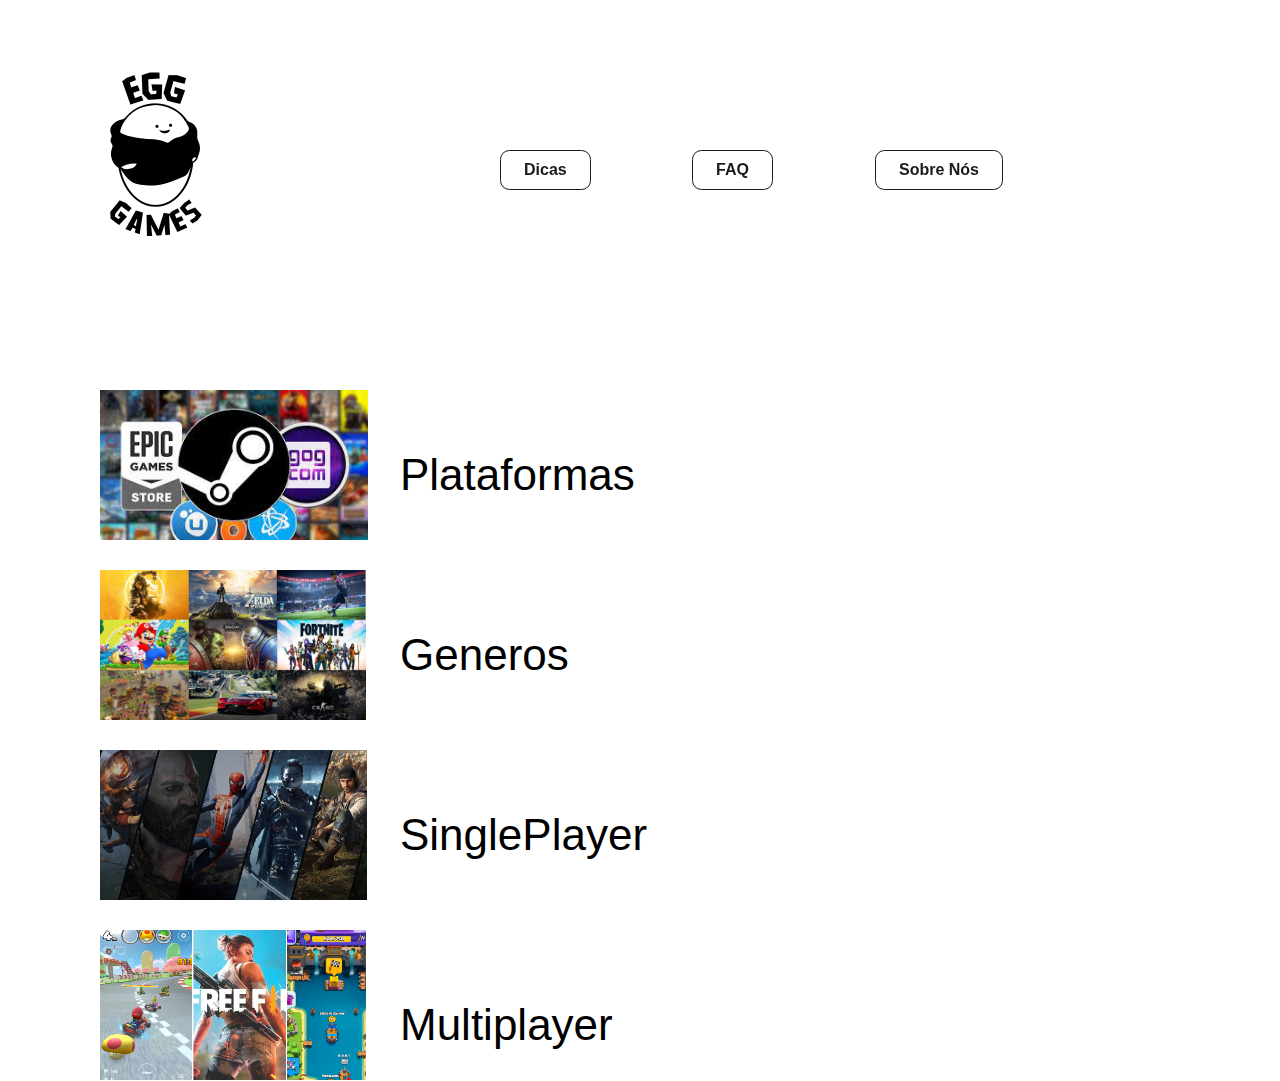
==== Big Game Show/index.html @ 29120265 "Add files via upload" ====
<!DOCTYPE html>
<html lang="pt">
<head>
    <meta charset="UTF-8">
    <meta http-equiv="X-UA-Compatible" content="IE=edge">
    <meta name="viewport" content="width=device-width, initial-scale=1.0">
    <title>EGG GAMES - Informações, Generos, Plataformas</title>


<link rel="stylesheet" href="./css/estilo.css">


</head>




<body>
 
<div>
<div id="Titulo"><img src="./images/egg games, e-spor game studio sweet logo .png" alt="logo" height="250rem"></div>
<p id="recomendacoes">Jogos Recomendados</p>
<div id="menu">
<button><a href  ="./dicas.html" target="_blank">Dicas</a></button>
<button><a href="./faq.html" target="_blank">FAQ</a></button>
<button><a href="./sobrenos.html" target="_blank">Sobre Nós</a></button>
</div>
</div>



<figure id="retangulo1"><a href=""><img src="./images/plataformas.jpg" alt="plataformas" height="150rem"></a></figure> <p id="p1">Plataformas</p>
<figure id="retangulo2"><a href=""><img src="./images/generos.jpg" alt="generos" height="150rem"></a></figure>  <p id="p2">Generos</p>
<figure id="retangulo3"><a href=""><img src="./images/singleplayer.jpg" alt="singleplayer" height="150rem"></a></figure>  <p id="p3">SinglePlayer</p>
<figure id="retangulo4"><a href=""><img src="./images/multiplayer.jpg" alt="multiplayer" height="150rem"></a></figure>  <p id="p4">Multiplayer</p>


<figure id="jogo1">
<a href="https://basketbros.io/">
<img src="./images/basketbros.jpg" width="112rem" height="112rem" alt="">
</a>
</figure>


<figure id="jogo2">
<a href="https://venge.io/">
<img class="icon" src="./images/venge.jpg" width="112rem" height="112rem"   alt="">
</a>
</figure>

<figure id="jogo3">
<a href="https://www.crazygames.com.br/jogos/shellshockersio">
<img class="icon" src="./images/jogo3.jpeg" width="112rem" height="112rem"  alt="">
</a>
</figure>


</body>
</html>
---- Big Game Show/css/estilo.css ----
*{  /*resetar o navegador*/

    margin: 0;
    padding: 0;
    outline: 0;
    box-sizing: border-box;

}

html, body{ 

    font-family: Arial, Helvetica, sans-serif; /*fontes*/
    color: black; /*cor da fonte*/
    font-size: 62.5%;
    text-rendering: optimizeLegibility;

}


div{

display: inline-block;
}


/* BIG GAME SHOW */

#Titulo{position: absolute;
width: 25.3rem;
height: 12.4rem;

margin-left: 3rem;
margin-top: 3rem;

font-family: Impact, Haettenschweiler, 'Arial Narrow Bold', sans-serif;
font-style: normal;
font-weight: 40rem;
font-size: 4.8rem;
line-height: 5.8rem;

color: #000000;}



#retangulo1 {position: absolute;
width: 12.6rem;
height: 7.3rem;
margin-top: 20rem;
margin-left: 10rem;

background: #D9D9D9;}

#retangulo2 {position: absolute;
    width: 12.6rem;
    height: 7.3rem;
    margin-top: 38rem;
    margin-left: 10rem;

    background: #D9D9D9;}


    #retangulo3 {position: absolute;
        width: 12.6rem;
        height: 7.3rem;
        margin-top: 56rem;
        margin-left: 10rem;

        background: #D9D9D9;}


        #retangulo4 {position: absolute;
            width: 12.6rem;
            height: 7.3rem;
            margin-top: 74rem;
            margin-left: 10rem;
        margin-bottom: 20rem;

            background: #D9D9D9;}


            #p1{position: absolute;
            width: 13.9rem;
            height: 2.3rem;
            
            align-items: center;
            font-family: Arial, Helvetica, sans-serif;
            font-style: normal;
            font-weight: 40rem;
            font-size: 4.4rem;
            line-height: 2.9rem;
            
            color: #000000;
        
            margin-top: 27rem;
            margin-left: 40rem;
    
        
        }


        #p2{position: absolute;
            width: 13.9rem;
            height: 2.3rem;
            
            align-items: center;
            font-family: Arial, Helvetica, sans-serif;
            font-style: normal;
            font-weight: 40rem;
            font-size: 4.4rem;
            line-height: 2.9rem;
            
            color: #000000;
        
            margin-top: 45rem;
            margin-left: 40rem;
    
        
        }


        #p3{position: absolute;
            width: 13.9rem;
            height: 2.3rem;
            
            align-items: center;
            font-family: Arial, Helvetica, sans-serif;
            font-style: normal;
            font-weight: 40rem;
            font-size: 4.4rem;
            line-height: 2.9rem;
            
            color: #000000;
        
            margin-top: 63rem;
            margin-left: 40rem;
    
        
        }



        #p4{position: absolute;
            width: 13.9rem;
            height: 2.3rem;
            
            align-items: center;
            font-family: Arial, Helvetica, sans-serif;
            font-style: normal;
            font-weight: 40rem;
            font-size: 4.4rem;
            line-height: 2.9rem;
            
            color: #000000;
        
            margin-top: 82rem;
            margin-left: 40rem;
    
        
        }


        #recomendacoes{
            
            position: absolute;
            width: 14.7rem;
            height: 1.5rem;
            
            font-family: Arial, Helvetica, sans-serif;
            font-style: normal;
            font-weight: 40rem;
            font-size: 2rem;
            line-height: 1.5rem;
            color: #000000;
            margin-left: 128rem;
            margin-top: 20rem;
            font-weight: bolder;




        }

        #jogo1{position: absolute;
        width: 10.7rem;
        height: 11.2rem;
        margin-top: 10rem;
        margin-left: 129rem;
        background: #D9D9D9;}

        #jogo2{position: absolute;
            width: 10.7rem;
            height: 11.2rem;
            margin-top: 40rem;
            margin-left: 129rem;
            background: #D9D9D9;
    
        }
            

            #jogo3{position: absolute;
                width: 10.7rem;
                height: 11.2rem;
                margin-top: 70rem;
                margin-left: 129rem;
                background: #D9D9D9;}



 




figure:hover{


    -webkit-transform: scale(1.1);
    transform: scale(1.1);

    -webkit-filter: drop-shadow(15px 10px 5px rgba(0,0,0,.5));
    filter: drop-shadow(15px 10px 5px rgba(0,0,0,.5));  


}



button {
    margin-left: 10rem;
    appearance: none;
    background-color: transparent;
    border: 0.125rem solid #1A1A1A;
    border-radius: 0.9375rem;
    box-sizing: border-box;
    color: #3B3B3B;
    cursor: pointer;
    display: inline-block;
    font-family: Arial, Helvetica, sans-serif;
    font-size: 1.6rem;
    font-weight: 600;
    line-height: normal;
    min-height: 3.75rem;
    min-width: 0;
    outline: none;
    padding: 1rem 2.3rem;
    text-align: center;
    text-decoration:none;
    transition: all 300ms cubic-bezier(.23, 1, 0.32, 1);
    user-select: none;
    -webkit-user-select: none;
    touch-action: manipulation;
    will-change: transform;
    ;
   }
   
   button:disabled {
    pointer-events: none;
   }
   
   button:hover {
    color: #fff;
    background-color: #9b9b9b;
    box-shadow: rgba(0, 0, 0, 0.25) 0 8px 15px;
    transform: translateY(-2px);
   }
   
   button:active {
    box-shadow: none;
    transform: translateY(0);
   }

#menu{margin-top: 15rem;
margin-left: 40rem;}


a{
text-decoration: none;
color: #1A1A1A;

}
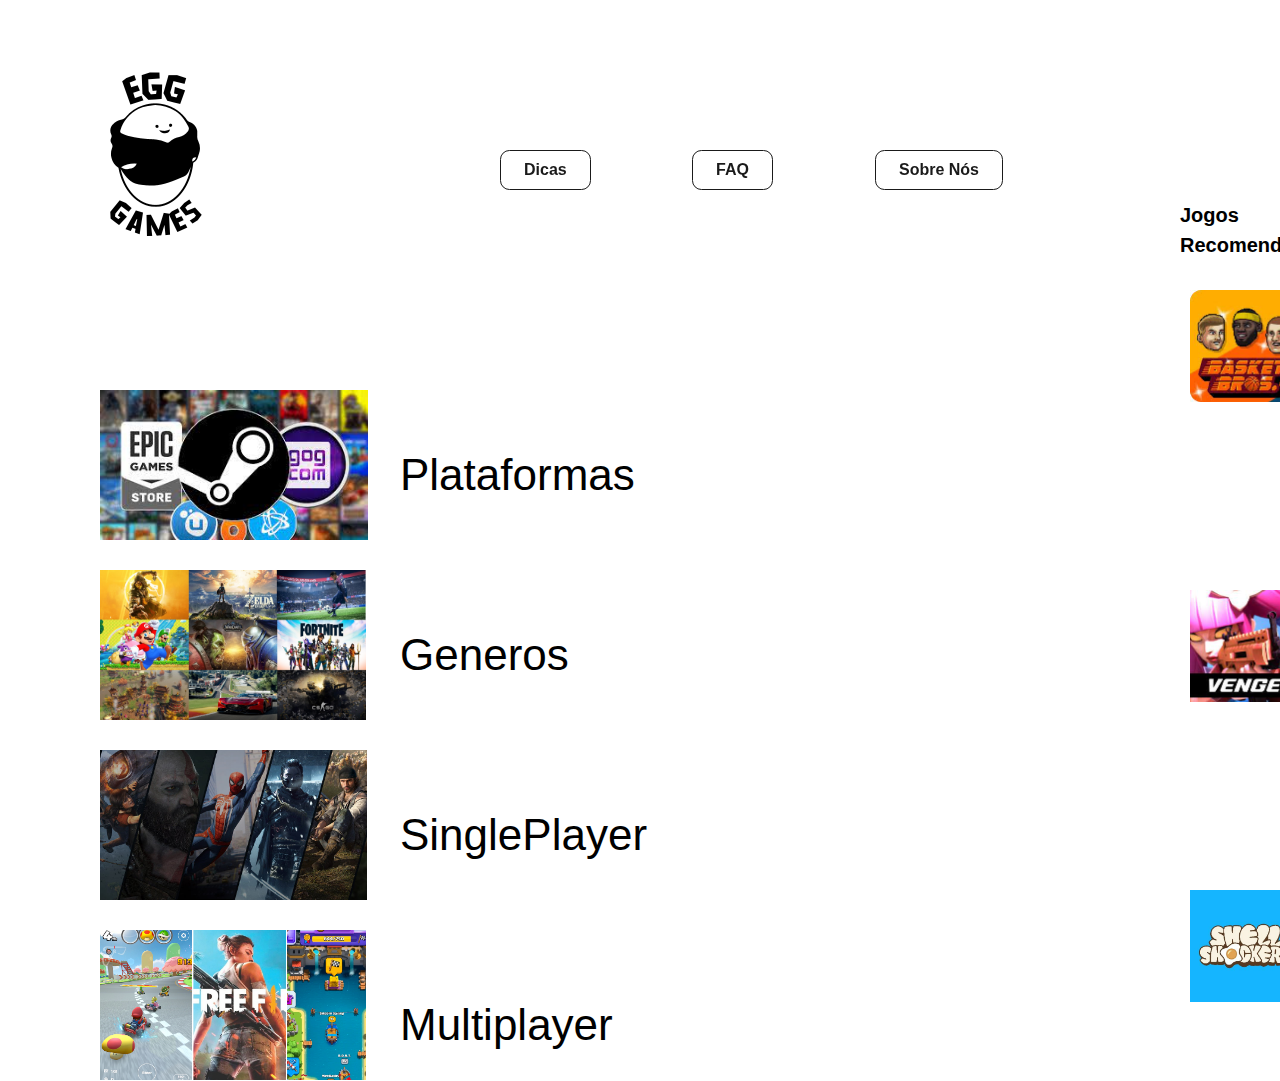
==== commit a2c7a871: "Add files via upload" ====
--- a/Big Game Show/index.html
+++ b/Big Game Show/index.html
@@ -30,7 +30,7 @@
 
 
 <figure id="retangulo1"><a href=""><img src="./images/plataformas.jpg" alt="plataformas" height="150rem"></a></figure> <p id="p1">Plataformas</p>
-<figure id="retangulo2"><a href=""><img src="./images/generos.jpg" alt="generos" height="150rem"></a></figure>  <p id="p2">Generos</p>
+<figure id="retangulo2"><a href="./generos.html"><img src="./images/generos.jpg" alt="generos" height="150rem"></a></figure>  <p id="p2">Generos</p>
 <figure id="retangulo3"><a href=""><img src="./images/singleplayer.jpg" alt="singleplayer" height="150rem"></a></figure>  <p id="p3">SinglePlayer</p>
 <figure id="retangulo4"><a href=""><img src="./images/multiplayer.jpg" alt="multiplayer" height="150rem"></a></figure>  <p id="p4">Multiplayer</p>
 
--- a/Big Game Show/css/estilo.css
+++ b/Big Game Show/css/estilo.css
@@ -169,9 +169,9 @@
             font-style: normal;
             font-weight: 40rem;
             font-size: 2rem;
-            line-height: 1.5rem;
-            color: #000000;
-            margin-left: 128rem;
+            line-height: 3rem;
+            color: #000000;
+            margin-left: 118rem;
             margin-top: 20rem;
             font-weight: bolder;
 
@@ -184,14 +184,14 @@
         width: 10.7rem;
         height: 11.2rem;
         margin-top: 10rem;
-        margin-left: 129rem;
+        margin-left: 119rem;
         background: #D9D9D9;}
 
         #jogo2{position: absolute;
             width: 10.7rem;
             height: 11.2rem;
             margin-top: 40rem;
-            margin-left: 129rem;
+            margin-left: 119rem;
             background: #D9D9D9;
     
         }
@@ -201,7 +201,7 @@
                 width: 10.7rem;
                 height: 11.2rem;
                 margin-top: 70rem;
-                margin-left: 129rem;
+                margin-left: 119rem;
                 background: #D9D9D9;}
 
 
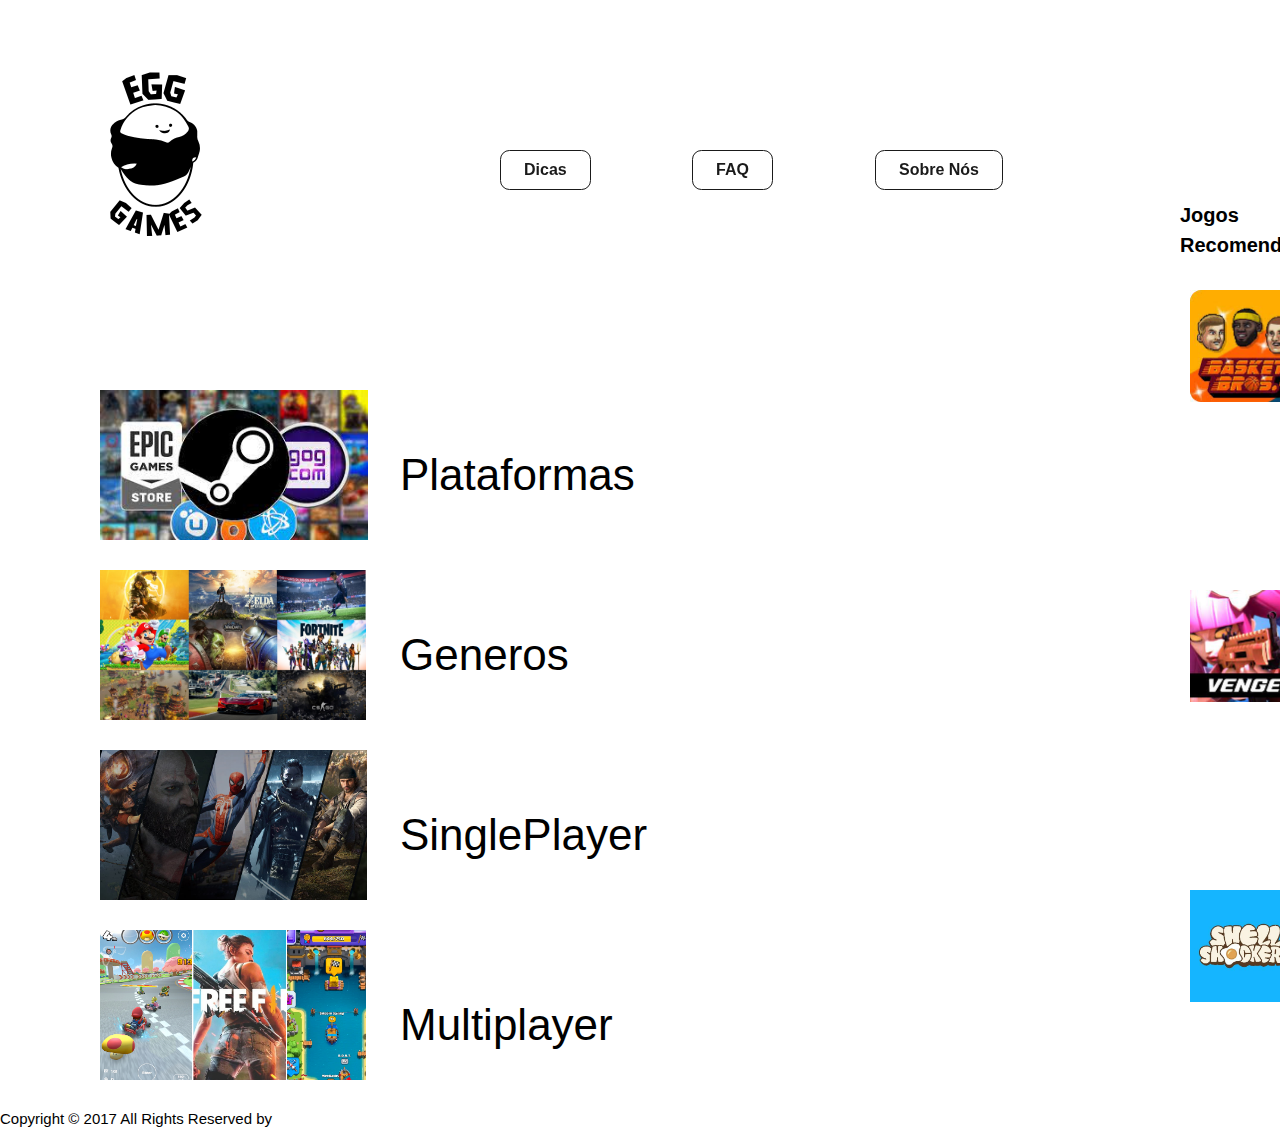
==== commit 7b57c03a: "Add files via upload" ====
--- a/Big Game Show/index.html
+++ b/Big Game Show/index.html
@@ -29,7 +29,7 @@
 
 
 
-<figure id="retangulo1"><a href=""><img src="./images/plataformas.jpg" alt="plataformas" height="150rem"></a></figure> <p id="p1">Plataformas</p>
+<figure id="retangulo1"><a href="./plataformas.html"><img src="./images/plataformas.jpg" alt="plataformas" height="150rem"></a></figure> <p id="p1">Plataformas</p>
 <figure id="retangulo2"><a href="./generos.html"><img src="./images/generos.jpg" alt="generos" height="150rem"></a></figure>  <p id="p2">Generos</p>
 <figure id="retangulo3"><a href=""><img src="./images/singleplayer.jpg" alt="singleplayer" height="150rem"></a></figure>  <p id="p3">SinglePlayer</p>
 <figure id="retangulo4"><a href=""><img src="./images/multiplayer.jpg" alt="multiplayer" height="150rem"></a></figure>  <p id="p4">Multiplayer</p>
@@ -55,5 +55,15 @@
 </figure>
 
 
+<footer class="site-footer1">
+    
+    <p>
+
+      Copyright &copy; 2017 All Rights Reserved by 
+
+    </p>
+  
+</footer>
+
 </body>
 </html>--- a/Big Game Show/css/estilo.css
+++ b/Big Game Show/css/estilo.css
@@ -20,6 +20,25 @@
 div{
 
 display: inline-block;
+}
+
+.site-footer
+{
+      background-color:#ffffff;
+      padding:2rem 0 2rem;
+      font-size:1.5rem;
+      color:#000000;
+
+    
+}
+
+.site-footer1
+{
+      background-color:#ffffff;
+      padding:2rem 0 2rem;
+      font-size:1.5rem;
+      color:#000000;
+    margin-top: 90rem;   
 }
 
 
@@ -280,4 +299,66 @@
 }
 
 
-
+#steam{
+margin-top: 10rem;
+font-size: 2rem;
+margin-right: 40rem;
+margin-left: 10rem;
+}
+
+
+
+#titulosteam{
+    margin-top: 15rem;
+    font-size: 2rem;
+    margin-right: 40rem;
+    margin-left: 10rem;
+
+}
+
+#epic{
+    margin-top: 10rem;
+    font-size: 2rem;
+    margin-right: 40rem;
+    margin-left: 10rem;
+    }
+
+    #tituloepic{
+        margin-top: 15rem;
+        font-size: 2rem;
+        margin-right: 40rem;
+        margin-left: 10rem;
+    }    
+
+
+    #magalu{
+        margin-top: 10rem;
+        font-size: 2rem;
+        margin-right: 40rem;
+        margin-left: 10rem;
+        }
+
+
+        #titulomagalu{
+            margin-top: 15rem;
+            font-size: 2rem;
+            margin-right: 40rem;
+            margin-left: 10rem;
+        }    
+
+
+        #playstore{
+            margin-top: 10rem;
+            font-size: 2rem;
+            margin-right: 40rem;
+            margin-left: 10rem;
+            }
+
+            #tituloplaystore{
+                margin-top: 15rem;
+                font-size: 2rem;
+                margin-right: 40rem;
+                margin-left: 10rem;
+            }    
+
+
